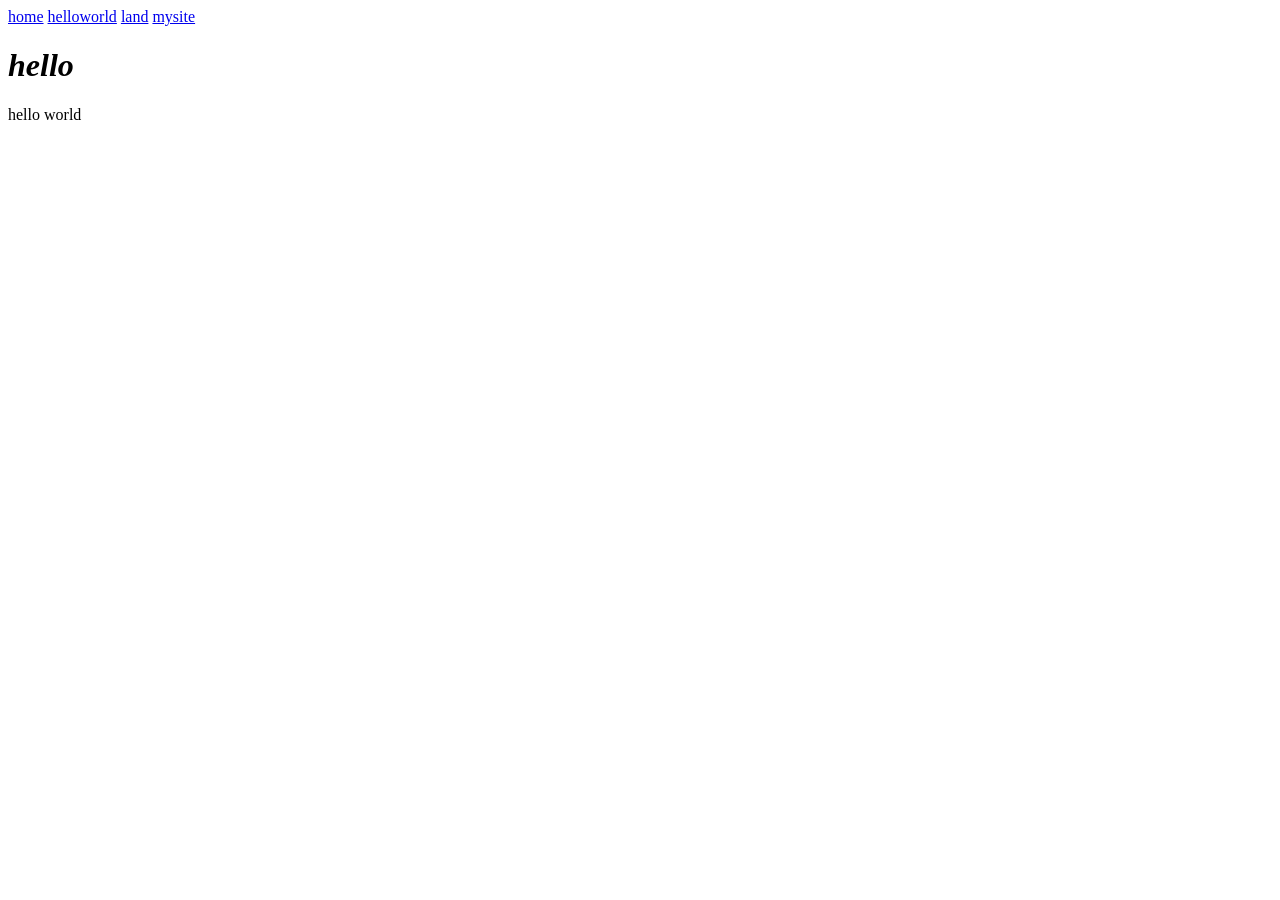
==== helloworld.html @ 770f87b5 "Update helloworld.html" ====
<!DOCTYPE HTML PUBLIC "-//W3C//DTD HTML 4.01 Transitional//EN">
<html>
  <head>
    <style>
      @import "exo2.css"
    </style>
    <meta http-equiv="content-type" content="text/html; charset=UTF-8">
    <title>hello world</title>
  </head>
  <body>
    <a href="/index.html">home</a> <a href="/helloworld.html">helloworld</a> <a href="/land.html">land</a> <a href="/mysite">mysite</a><br>
    <h1>hello</h1>
    hello world<br>
  </body>
</html>
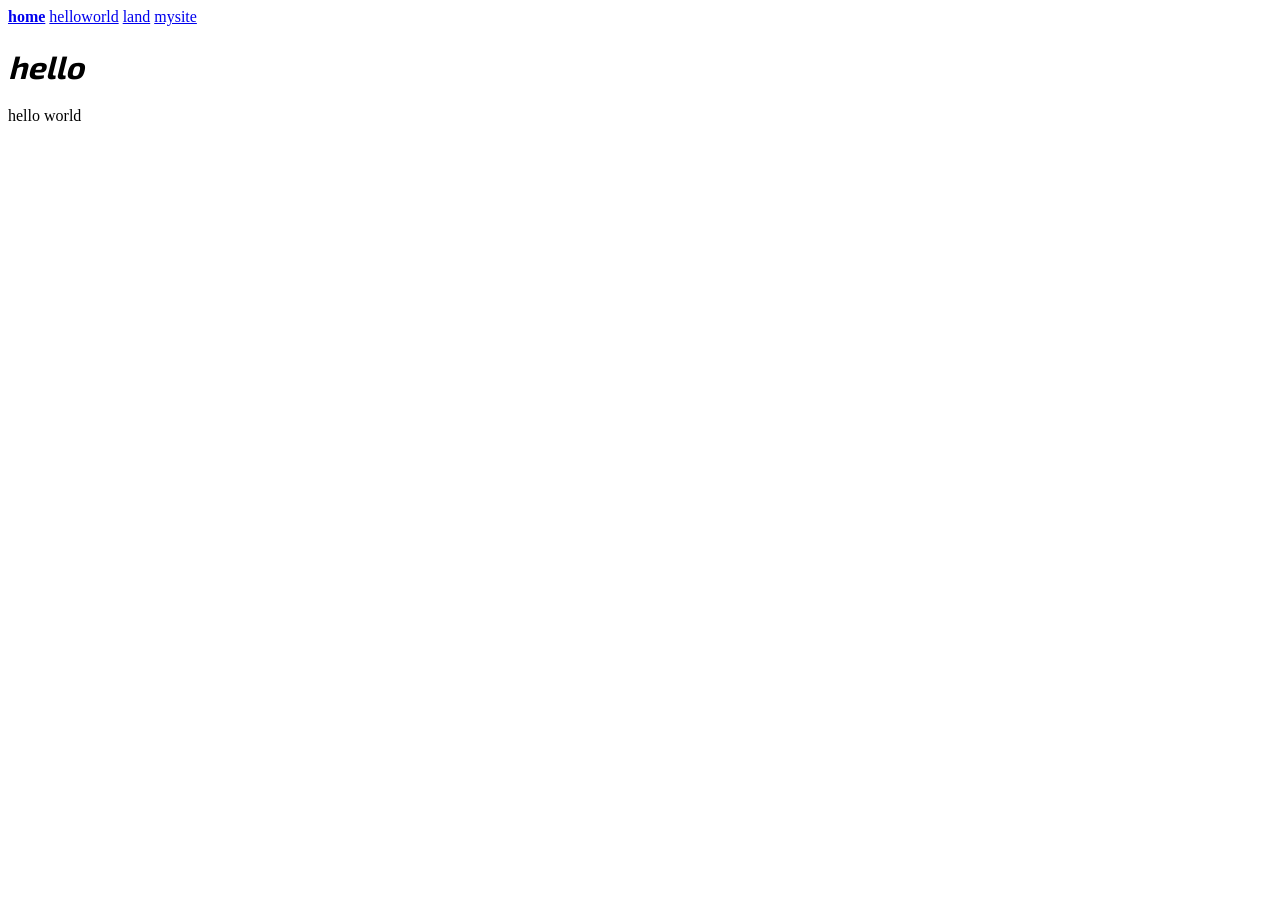
==== commit 02faa01a: "bolded the home link in helloworld.html" ====
--- a/helloworld.html
+++ b/helloworld.html
@@ -8,7 +8,7 @@
     <title>hello world</title>
   </head>
   <body>
-    <a href="/index.html">home</a> <a href="/helloworld.html">helloworld</a> <a href="/land.html">land</a> <a href="/mysite">mysite</a><br>
+    <b><a href="/index.html">home</a></b> <a href="/helloworld.html">helloworld</a> <a href="/land.html">land</a> <a href="/mysite">mysite</a><br>
     <h1>hello</h1>
     hello world<br>
   </body>
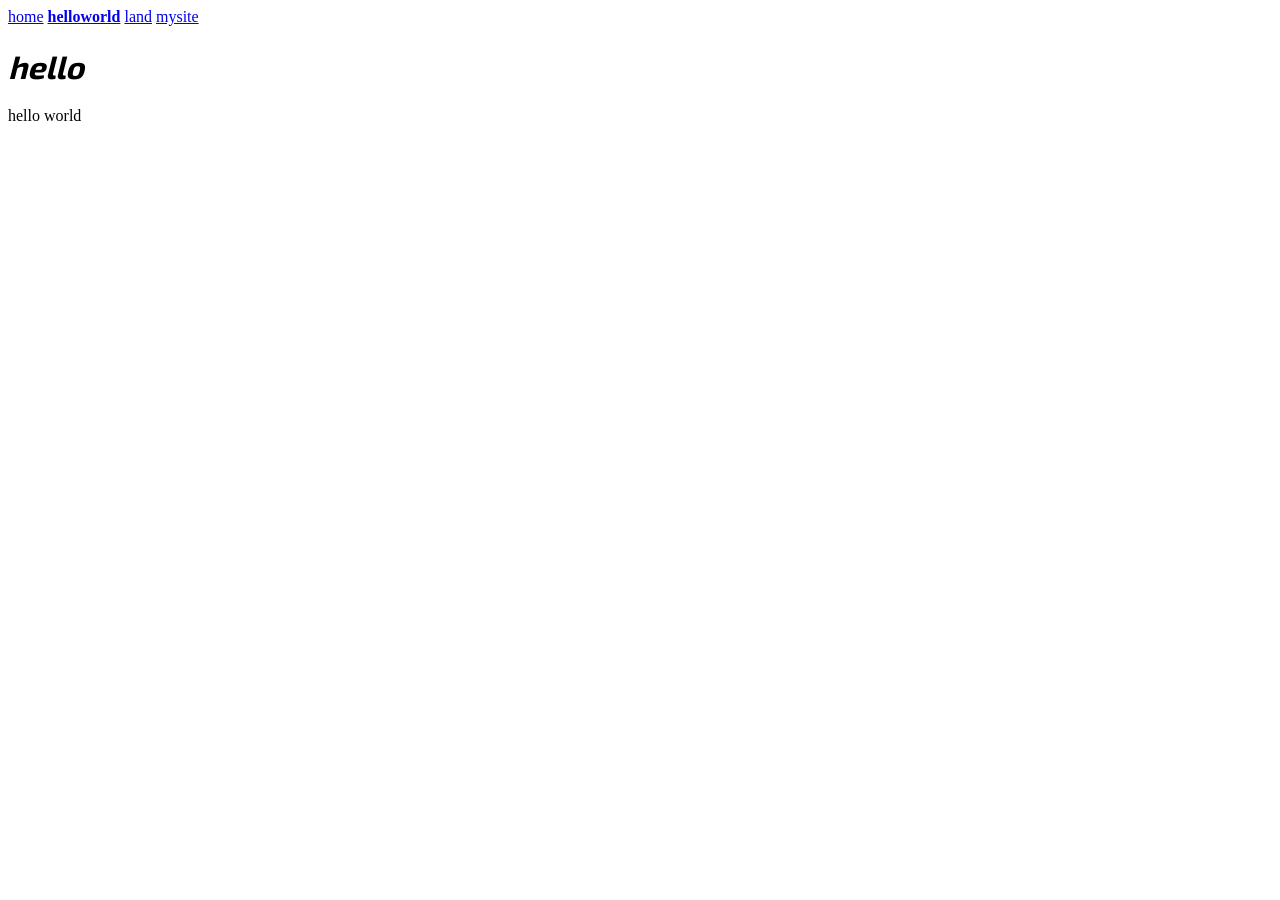
==== commit 8a135b8b: "fix helloworld.html navigation bar" ====
--- a/helloworld.html
+++ b/helloworld.html
@@ -8,7 +8,7 @@
     <title>hello world</title>
   </head>
   <body>
-    <b><a href="/index.html">home</a></b> <a href="/helloworld.html">helloworld</a> <a href="/land.html">land</a> <a href="/mysite">mysite</a><br>
+    <a href="/index.html">home</a> <b><a href="/helloworld.html">helloworld</a></b> <a href="/land.html">land</a> <a href="/mysite">mysite</a><br>
     <h1>hello</h1>
     hello world<br>
   </body>
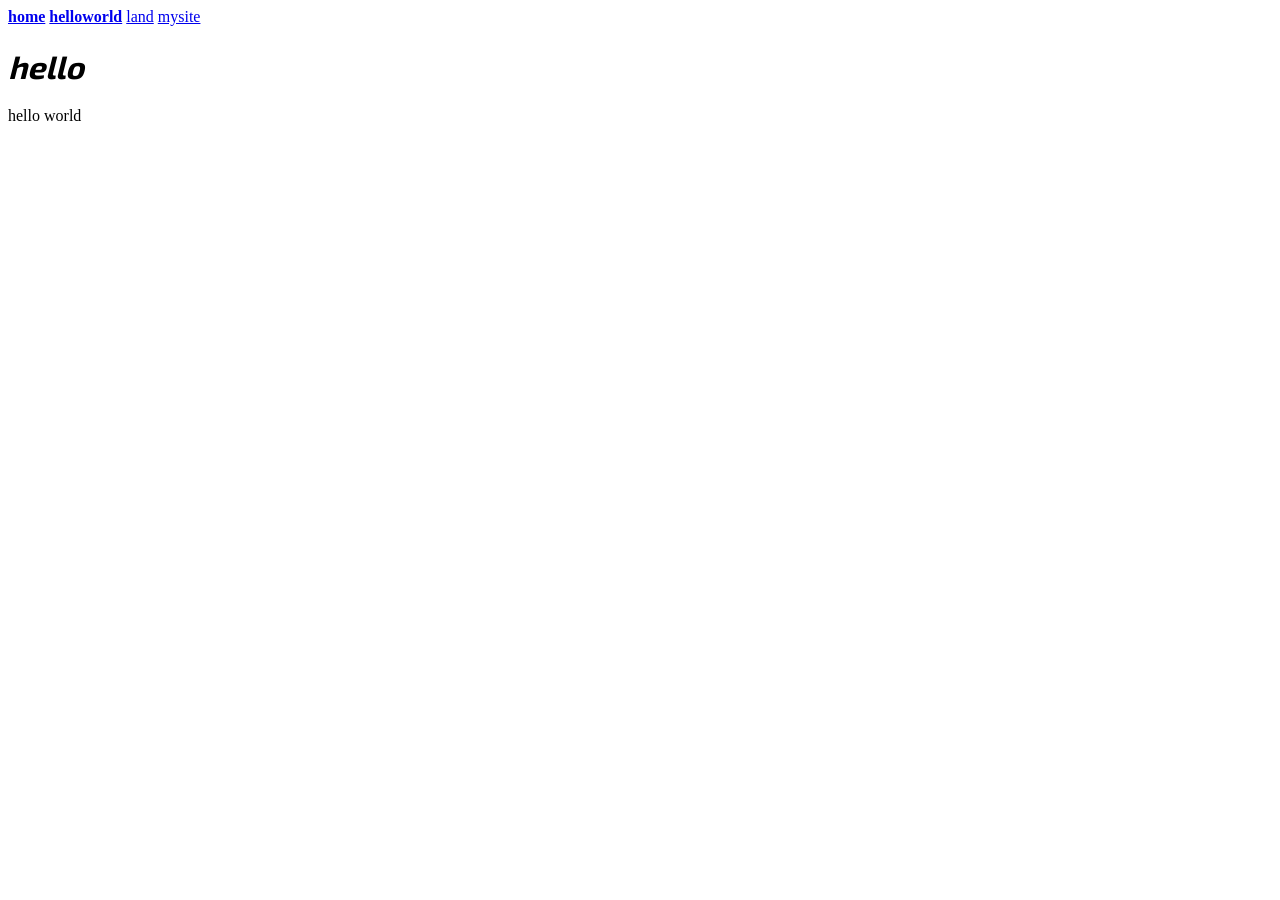
==== commit da605094: "add social.html and update navbars to include it" ====
--- a/helloworld.html
+++ b/helloworld.html
@@ -8,7 +8,7 @@
     <title>hello world</title>
   </head>
   <body>
-    <a href="/index.html">home</a> <b><a href="/helloworld.html">helloworld</a></b> <a href="/land.html">land</a> <a href="/mysite">mysite</a><br>
+    <b><a href="/index.html">home</a></b> <b><a href="/helloworld.html">helloworld</a></b> <a href="/land.html">land</a> <a href="/mysite">mysite</a><br>
     <h1>hello</h1>
     hello world<br>
   </body>
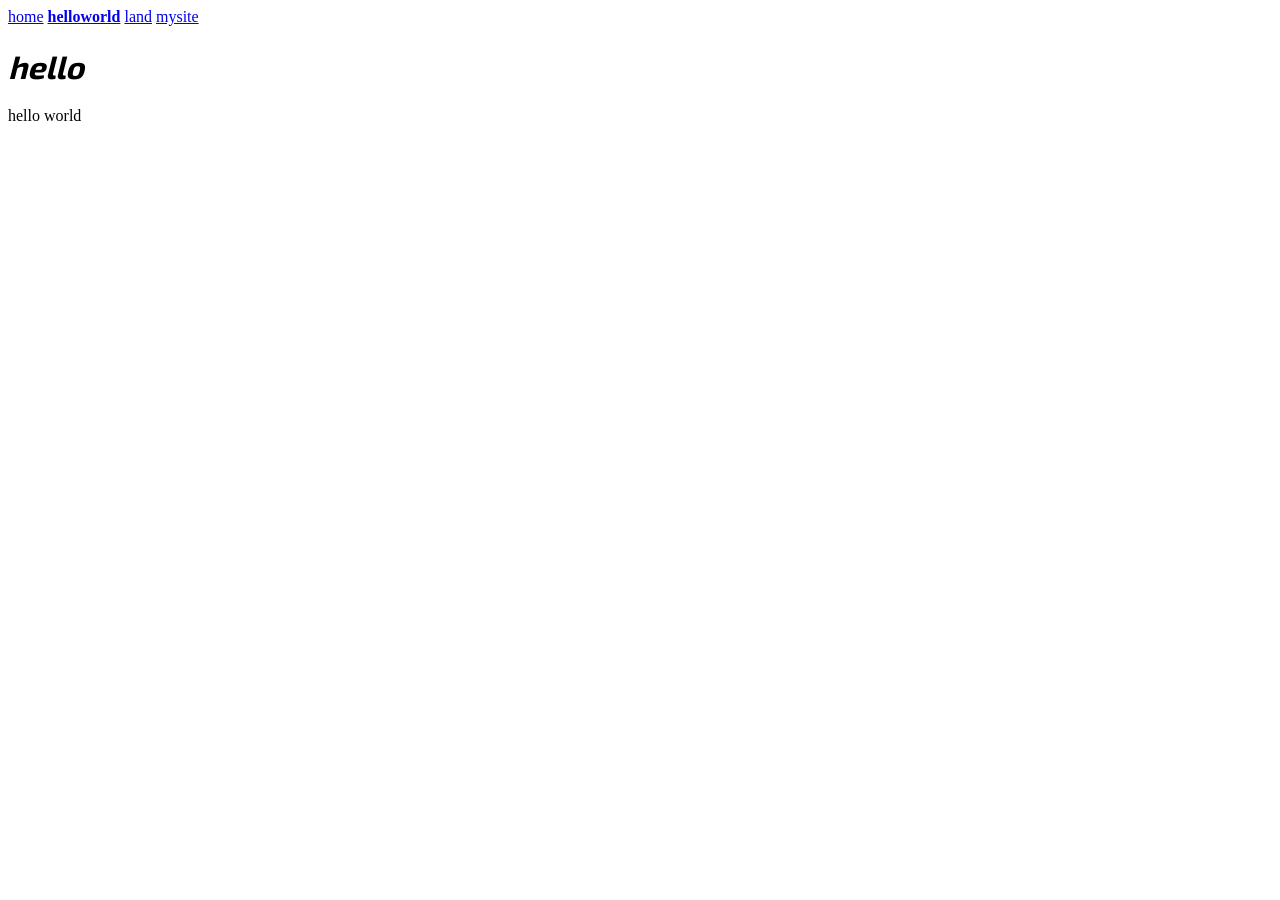
==== commit 6ee498b5: "bold only helloworld" ====
--- a/helloworld.html
+++ b/helloworld.html
@@ -8,7 +8,7 @@
     <title>hello world</title>
   </head>
   <body>
-    <b><a href="/index.html">home</a></b> <b><a href="/helloworld.html">helloworld</a></b> <a href="/land.html">land</a> <a href="/mysite">mysite</a><br>
+    <a href="/index.html">home</a> <b><a href="/helloworld.html">helloworld</a></b> <a href="/land.html">land</a> <a href="/mysite">mysite</a><br>
     <h1>hello</h1>
     hello world<br>
   </body>
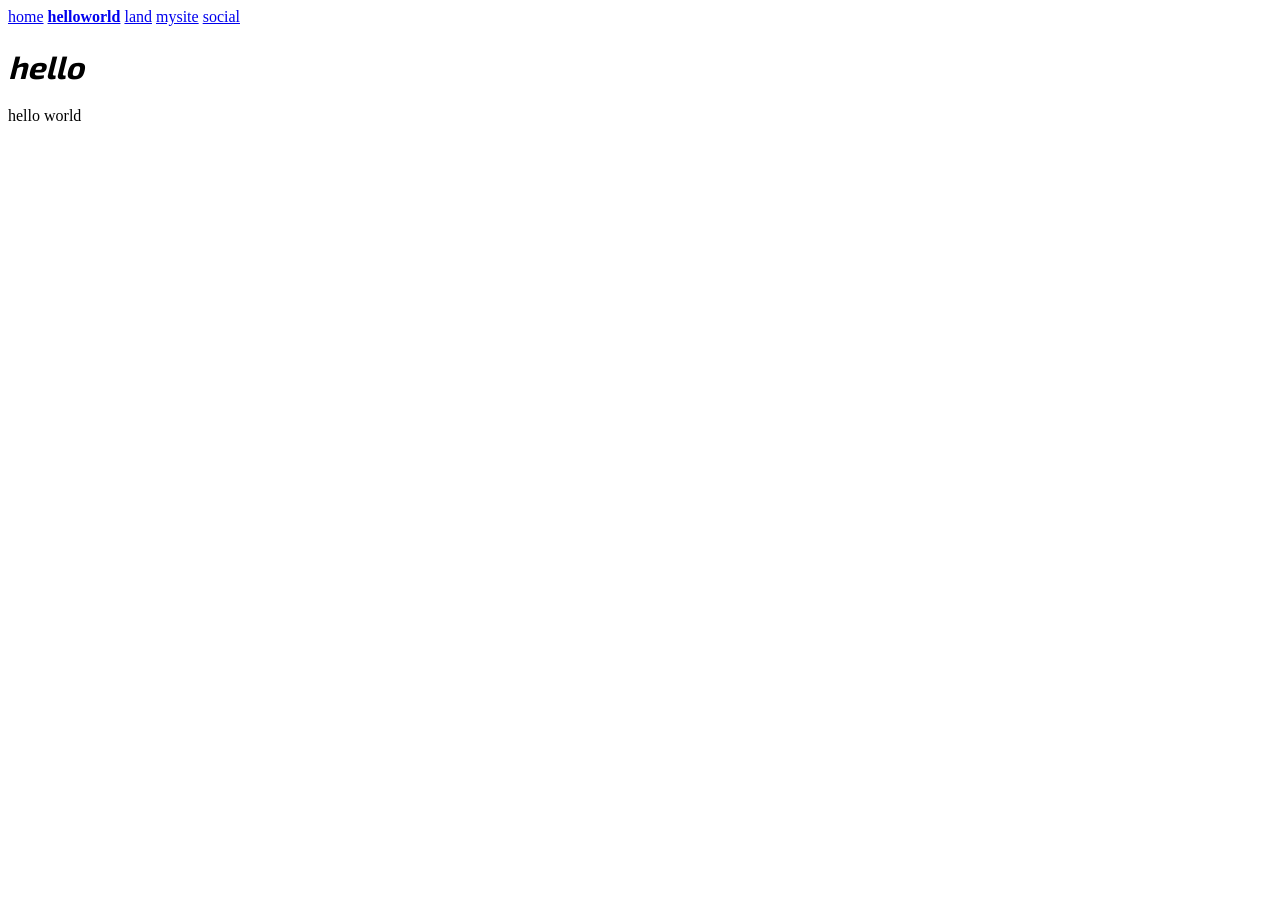
==== commit ccd58b25: "add social to helloworld.html" ====
--- a/helloworld.html
+++ b/helloworld.html
@@ -8,7 +8,7 @@
     <title>hello world</title>
   </head>
   <body>
-    <a href="/index.html">home</a> <b><a href="/helloworld.html">helloworld</a></b> <a href="/land.html">land</a> <a href="/mysite">mysite</a><br>
+    <a href="/index.html">home</a> <b><a href="/helloworld.html">helloworld</a></b> <a href="/land.html">land</a> <a href="/mysite">mysite</a> <a href="/social.html">social</a><br>
     <h1>hello</h1>
     hello world<br>
   </body>
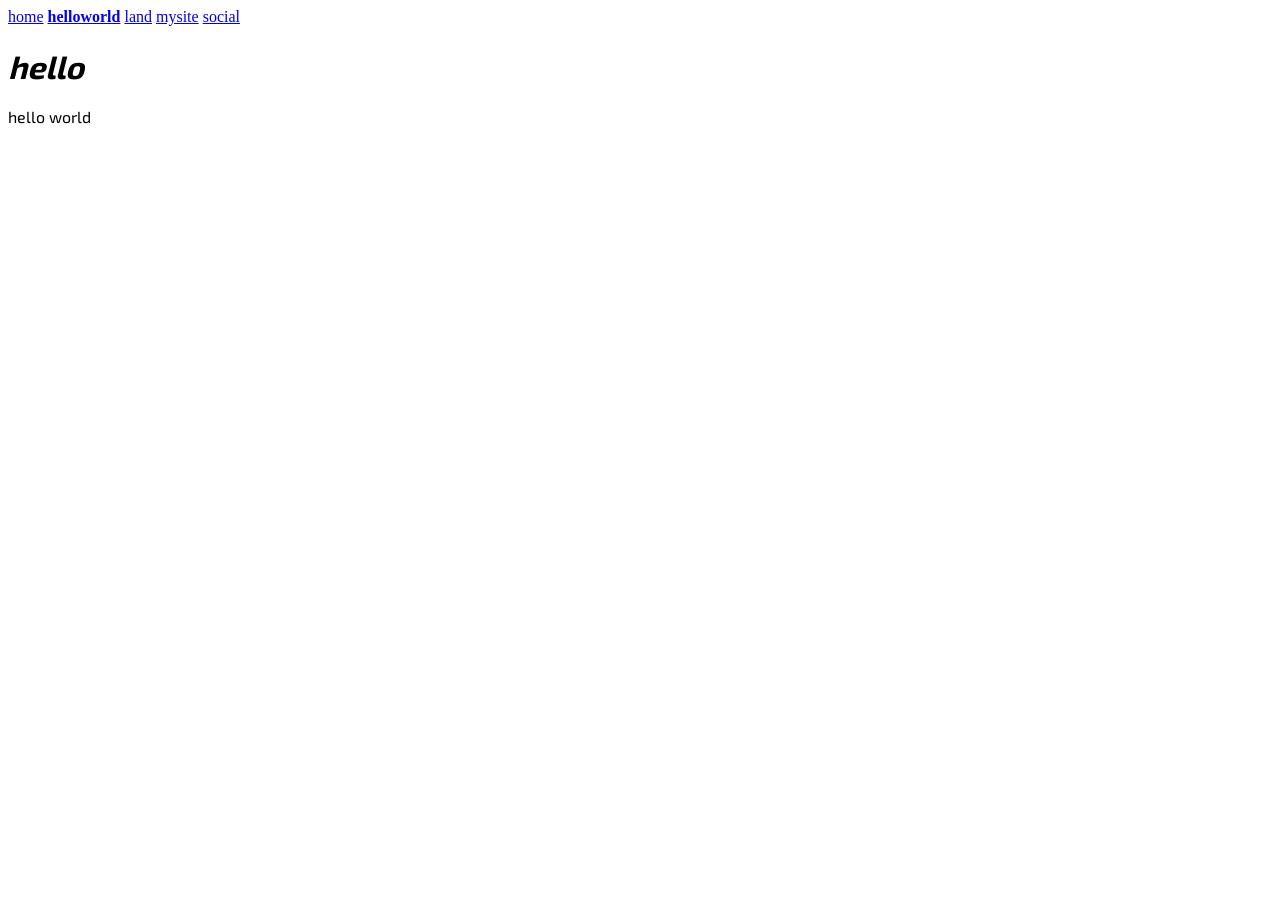
==== commit 6a0331f1: "Wrap hello text in paragraph Updated the hello world text in helloworld.html to use a paragraph elem" ====
--- a/helloworld.html
+++ b/helloworld.html
@@ -10,6 +10,6 @@
   <body>
     <a href="/index.html">home</a> <b><a href="/helloworld.html">helloworld</a></b> <a href="/land.html">land</a> <a href="/mysite">mysite</a> <a href="/social.html">social</a><br>
     <h1>hello</h1>
-    hello world<br>
+    <p>hello world</p><br>
   </body>
 </html>
